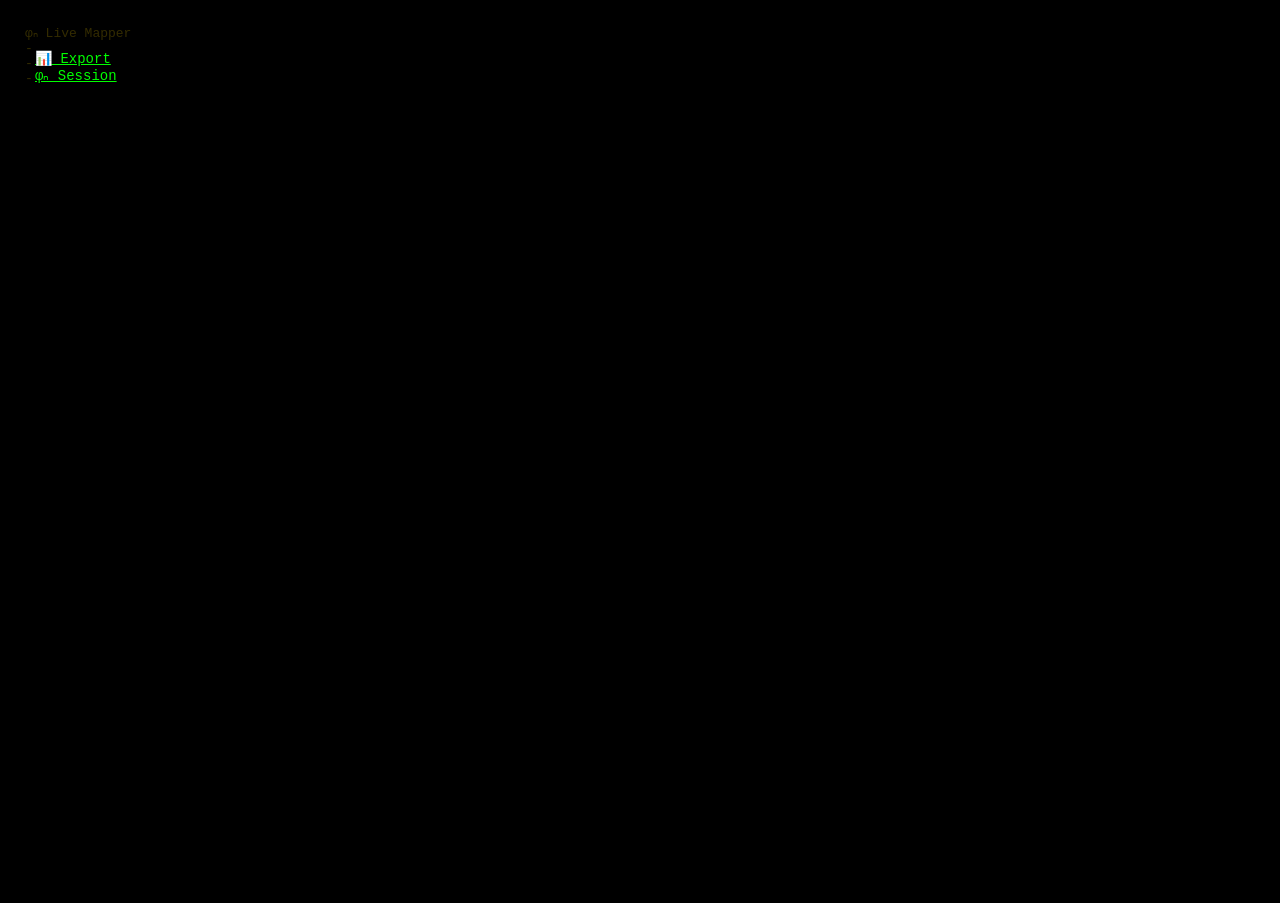
==== phi_mapper/index.html @ d04cd288 "Create index.html" ====
<!DOCTYPE html>
<html>
<head>
  <meta name="viewport" content="width=device-width, initial-scale=1">
  <style>
    body { margin:0; background:#000; font-family:monospace; color:#ffd700; }
    #hud { position:absolute; top:10px; left:10px; background:rgba(0,0,0,0.8); padding:15px; border-radius:10px; }
    canvas { width:100vw; height:100vh; }
  </style>
</head>
<body>
  <canvas id="canvas"></canvas>
  <div id="hud">
    <div>φₙ Live Mapper</div>
    <div id="phiIndex">-</div>
    <div id="deltaLat">-</div>
    <div id="status">-</div>
    <div id="hud">
  <br>
  <a id="exportBtn" href="#" download="phi_data.json" style="color:#00ff00;font-size:14px;">📊 Export φₙ Session</a>
</div>
  </div>

  <script>
    const canvas = document.getElementById('canvas');
    const ctx = canvas.getContext('2d');
    const phi = 1.6180339887;
    const giza = 29.9792458;
    
    canvas.width = window.innerWidth;
    canvas.height = window.innerHeight;

    function drawToroidalField(phiIndex) {
      ctx.fillStyle = '#000';
      ctx.fillRect(0, 0, canvas.width, canvas.height);
      
      const scale = phiIndex * 100;
      const centerX = canvas.width / 2;
      const centerY = canvas.height / 2;
      
      // Golden φₙ spiral field
      ctx.strokeStyle = `hsl(${phiIndex * 30}, 100%, 60%)`;
      ctx.lineWidth = 3;
      ctx.beginPath();
      for(let i = 0; i < 10; i++) {
        const radius = scale * Math.pow(phi, i / 5);
        ctx.arc(centerX, centerY, radius, 0, Math.PI * 2);
      }
      ctx.stroke();
      
      // Pulsing φₙ core
      const pulse = Math.sin(Date.now() * 0.01) * 0.3 + 0.7;
      const gradient = ctx.createRadialGradient(centerX, centerY, 0, centerX, centerY, scale * 2);
      gradient.addColorStop(0, `rgba(255, 215, 0, ${pulse})`);
      gradient.addColorStop(1, 'rgba(255, 215, 0, 0)');
      ctx.fillStyle = gradient;
      ctx.fillRect(0, 0, canvas.width, canvas.height);
    }

    navigator.geolocation.watchPosition(pos => {
      const deltaLat = Math.abs(pos.coords.latitude - giza);
      const phiIndex = Math.log10(deltaLat) / Math.log10(phi);
      
      document.getElementById('phiIndex').textContent = `φₙ: ${phiIndex.toFixed(3)}`;
      document.getElementById('deltaLat').textContent = `Δlat: ${deltaLat.toFixed(4)}°`;
      
      let status = phiIndex < 1.5 ? 'φ₁ NODE' : phiIndex < 2 ? 'φ² RESONANCE' : 'φ³ ANCHOR';
      document.getElementById('status').innerHTML = `<span style="color:#${phiIndex<1.5?'00ff00':phiIndex<2?'ffaa00':'ff4444'}">${status}</span>`;
      
      drawToroidalField(phiIndex);
    }, console.error, {enableHighAccuracy: true});

    // Export φₙ data for scientists
let phiData = [];
setInterval(() => {
  phiData.push({
    timestamp: new Date().toISOString(),
    latitude: pos.coords.latitude,
    longitude: pos.coords.longitude,
    deltaLat: deltaLat,
    phiIndex: phiIndex,
    status: status,
    scale: scale
  });
  
  // Update export link
  const exportBtn = document.getElementById('exportBtn');
  const jsonData = JSON.stringify(phiData.slice(-100), null, 2); // Last 100 readings
  exportBtn.href = 'data:text/json;charset=utf-8,' + encodeURIComponent(jsonData);
}, 5000); // Update every 5 seconds
  </script>
</body>
</html>
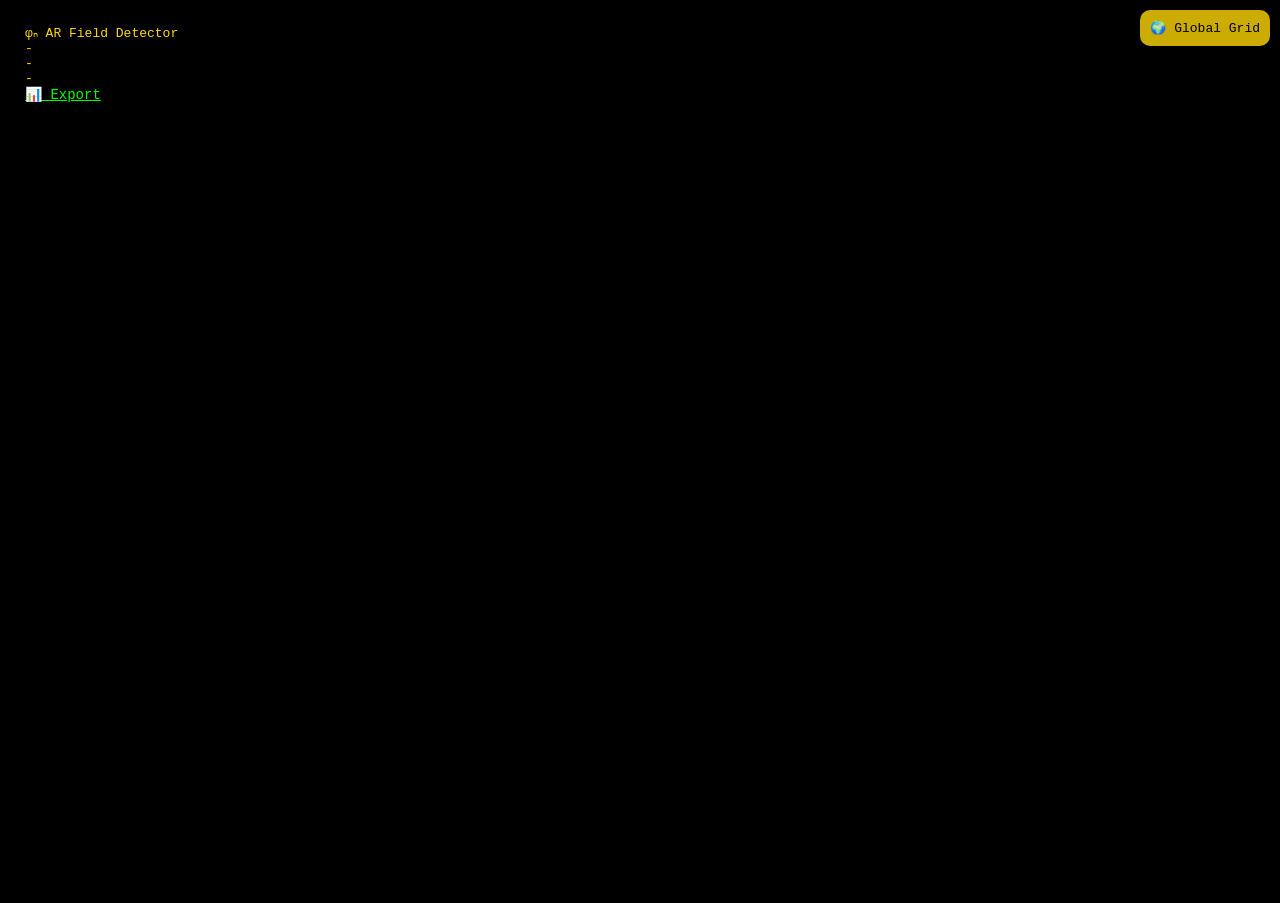
==== commit c97f677a: "Create index.html ## 🌌 φₙ AR Field Detector v1.0 - Live Toroidal Physics Visualizer  **World's fir" ====
--- a/phi_mapper/index.html
+++ b/phi_mapper/index.html
@@ -1,93 +1,189 @@
 <!DOCTYPE html>
 <html>
 <head>
-  <meta name="viewport" content="width=device-width, initial-scale=1">
+  <meta name="viewport" content="width=device-width, initial-scale=1, user-scalable=yes">
   <style>
-    body { margin:0; background:#000; font-family:monospace; color:#ffd700; }
-    #hud { position:absolute; top:10px; left:10px; background:rgba(0,0,0,0.8); padding:15px; border-radius:10px; }
+    body { margin:0; background:#000; font-family:monospace; color:#ffd700; overflow:hidden; }
+    #hud { position:absolute; top:10px; left:10px; background:rgba(0,0,0,0.9); padding:15px; border-radius:10px; z-index:100; }
+    #modeToggle { position:absolute; top:10px; right:10px; background:rgba(255,215,0,0.8); color:black; padding:10px; border-radius:10px; cursor:pointer; }
+    #globalMap { position:absolute; top:0; left:0; width:100vw; height:100vh; background:#111; display:none; z-index:50; }
     canvas { width:100vw; height:100vh; }
+    .siteInfo { background:rgba(0,100,0,0.9); padding:10px; margin:5px; border-radius:5px; cursor:pointer; }
   </style>
 </head>
 <body>
-  <canvas id="canvas"></canvas>
+  <div id="modeToggle" onclick="toggleMode()">🌍 Global Grid</div>
+  <canvas id="arCanvas"></canvas>
   <div id="hud">
-    <div>φₙ Live Mapper</div>
+    <div>φₙ AR Field Detector</div>
     <div id="phiIndex">-</div>
     <div id="deltaLat">-</div>
     <div id="status">-</div>
-    <div id="hud">
-  <br>
-  <a id="exportBtn" href="#" download="phi_data.json" style="color:#00ff00;font-size:14px;">📊 Export φₙ Session</a>
-</div>
+    <div><a id="exportBtn" href="#" download="phi_data.json" style="color:#00ff00;font-size:14px;">📊 Export</a></div>
+  </div>
+  
+  <div id="globalMap">
+    <canvas id="mapCanvas"></canvas>
+    <div id="siteList"></div>
   </div>
 
   <script>
-    const canvas = document.getElementById('canvas');
-    const ctx = canvas.getContext('2d');
+    // φₙ Constants from your book
     const phi = 1.6180339887;
-    const giza = 29.9792458;
+    const gizaBaseline = 29.9792458;
     
-    canvas.width = window.innerWidth;
-    canvas.height = window.innerHeight;
+    // φₙ Sites from v0.3 (70+ nodes)
+    const phiSites = {
+      'Giza φ³': { lat: 29.9792, lng: 31.1342, scripture: 'Isaiah 19:19', type: 'φ³ Anchor' },
+      'Jerusalem φ⁴': { lat: 31.7779, lng: 35.2358, scripture: 'Isaiah 2:3', type: 'φ⁴ Anchor' },
+      'Stonehenge φ⁷': { lat: 51.1788, lng: -1.8262, scripture: 'Genesis 28:17', type: 'φ⁷ Terminal' },
+      'Teotihuacan φ²': { lat: 19.6925, lng: -98.8436, scripture: 'Joel 2:3', type: 'φ² Resonance' },
+      'Göbekli Tepe φ¹': { lat: 37.2231, lng: 38.9225, scripture: 'Romans 1:20', type: 'φ¹ Origin' },
+      'Easter Island φ⁸': { lat: -27.1127, lng: -109.3497, scripture: 'Isaiah 43:12', type: 'φ⁸ Closure' }
+    };
 
-    function drawToroidalField(phiIndex) {
+    // AR Canvas Setup
+    const arCanvas = document.getElementById('arCanvas');
+    const ctx = arCanvas.getContext('2d');
+    arCanvas.width = window.innerWidth;
+    arCanvas.height = window.innerHeight;
+    
+    let isARMode = true;
+    let phiData = [];
+    let mapScale = 0.01;
+    let mapOffsetX = 0, mapOffsetY = 0;
+    
+    // Camera AR Mode
+    function drawARField(phiIndex, status) {
       ctx.fillStyle = '#000';
-      ctx.fillRect(0, 0, canvas.width, canvas.height);
+      ctx.fillRect(0, 0, arCanvas.width, arCanvas.height);
       
-      const scale = phiIndex * 100;
-      const centerX = canvas.width / 2;
-      const centerY = canvas.height / 2;
+      const scale = phiIndex * 150;
+      const centerX = arCanvas.width / 2;
+      const centerY = arCanvas.height / 2;
       
-      // Golden φₙ spiral field
-      ctx.strokeStyle = `hsl(${phiIndex * 30}, 100%, 60%)`;
-      ctx.lineWidth = 3;
+      // Touch interaction
+      arCanvas.addEventListener('touchmove', e => {
+        e.preventDefault();
+        const touch = e.touches[0];
+        mapOffsetX = touch.clientX - arCanvas.width/2;
+        mapOffsetY = touch.clientY - arCanvas.height/2;
+      }, {passive: false});
+      
+      // Pulsing golden φₙ field over camera
+      const pulse = Math.sin(Date.now() * 0.01) * 0.3 + 0.7;
+      const gradient = ctx.createRadialGradient(centerX, centerY, 0, centerX, centerY, scale * 3);
+      gradient.addColorStop(0, `rgba(255, 215, 0, ${pulse})`);
+      gradient.addColorStop(0.3, `rgba(255, 165, 0, ${pulse*0.7})`);
+      gradient.addColorStop(1, 'rgba(0, 50, 100, 0)');
+      ctx.fillStyle = gradient;
+      ctx.fillRect(0, 0, arCanvas.width, arCanvas.height);
+      
+      // φₙ Spirals (golden ratio pattern)
+      ctx.strokeStyle = '#ffd700';
+      ctx.lineWidth = 4;
       ctx.beginPath();
-      for(let i = 0; i < 10; i++) {
-        const radius = scale * Math.pow(phi, i / 5);
-        ctx.arc(centerX, centerY, radius, 0, Math.PI * 2);
+      for(let i = 0; i < 8; i++) {
+        const radius = scale * Math.pow(phi, i / 4);
+        ctx.arc(centerX + mapOffsetX * 0.01, centerY + mapOffsetY * 0.01, radius, 0, Math.PI * 2);
       }
       ctx.stroke();
+    }
+    
+    // Global Grid Mode
+    function drawGlobalMap() {
+      const mapCanvas = document.getElementById('mapCanvas');
+      const mapCtx = mapCanvas.getContext('2d');
+      mapCanvas.width = window.innerWidth;
+      mapCanvas.height = window.innerHeight;
       
-      // Pulsing φₙ core
-      const pulse = Math.sin(Date.now() * 0.01) * 0.3 + 0.7;
-      const gradient = ctx.createRadialGradient(centerX, centerY, 0, centerX, centerY, scale * 2);
-      gradient.addColorStop(0, `rgba(255, 215, 0, ${pulse})`);
-      gradient.addColorStop(1, 'rgba(255, 215, 0, 0)');
-      ctx.fillStyle = gradient;
-      ctx.fillRect(0, 0, canvas.width, canvas.height);
+      mapCtx.fillStyle = '#111';
+      mapCtx.fillRect(0, 0, mapCanvas.width, mapCanvas.height);
+      
+      // World map projection (simple equirectangular)
+      const centerLat = 20, centerLng = 0;
+      Object.entries(phiSites).forEach(([name, site]) => {
+        const x = (site.lng - centerLng) * mapScale * mapCanvas.width + mapCanvas.width/2 + mapOffsetX;
+        const y = (90 - site.lat) * mapScale * mapCanvas.height + mapCanvas.height/4 + mapOffsetY;
+        
+        // φₙ Node markers
+        const phiIndex = Math.log10(Math.abs(site.lat - gizaBaseline)) / Math.log10(phi);
+        const size = phiIndex * 8 + 4;
+        mapCtx.fillStyle = phiIndex < 2 ? '#00ff00' : phiIndex < 4 ? '#ffaa00' : '#ff4444';
+        mapCtx.beginPath();
+        mapCtx.arc(x, y, size, 0, Math.PI * 2);
+        mapCtx.fill();
+        
+        // Labels
+        mapCtx.fillStyle = '#fff';
+        mapCtx.font = '12px monospace';
+        mapCtx.textAlign = 'center';
+        mapCtx.fillText(`${name} φ${phiIndex.toFixed(1)}`, x, y + size + 15);
+      });
     }
-
+    
+    // Mode Toggle
+    function toggleMode() {
+      isARMode = !isARMode;
+      document.getElementById('globalMap').style.display = isARMode ? 'none' : 'block';
+      document.getElementById('modeToggle').textContent = isARMode ? '🌍 Global Grid' : '📱 AR Mode';
+    }
+    
+    // GPS + Main Loop
     navigator.geolocation.watchPosition(pos => {
-      const deltaLat = Math.abs(pos.coords.latitude - giza);
+      const deltaLat = Math.abs(pos.coords.latitude - gizaBaseline);
       const phiIndex = Math.log10(deltaLat) / Math.log10(phi);
       
+      // Update HUD
       document.getElementById('phiIndex').textContent = `φₙ: ${phiIndex.toFixed(3)}`;
       document.getElementById('deltaLat').textContent = `Δlat: ${deltaLat.toFixed(4)}°`;
       
       let status = phiIndex < 1.5 ? 'φ₁ NODE' : phiIndex < 2 ? 'φ² RESONANCE' : 'φ³ ANCHOR';
       document.getElementById('status').innerHTML = `<span style="color:#${phiIndex<1.5?'00ff00':phiIndex<2?'ffaa00':'ff4444'}">${status}</span>`;
       
-      drawToroidalField(phiIndex);
+      // Data logging
+      phiData.push({
+        timestamp: new Date().toISOString(),
+        latitude: pos.coords.latitude,
+        longitude: pos.coords.longitude,
+        deltaLat: deltaLat,
+        phiIndex: phiIndex,
+        status: status
+      });
+      
+      // Export data
+      const exportBtn = document.getElementById('exportBtn');
+      const jsonData = JSON.stringify(phiData.slice(-100), null, 2);
+      exportBtn.href = 'data:text/json;charset=utf-8,' + encodeURIComponent(jsonData);
+      
+      // Render
+      if (isARMode) drawARField(phiIndex, status);
+      else drawGlobalMap();
+      
     }, console.error, {enableHighAccuracy: true});
-
-    // Export φₙ data for scientists
-let phiData = [];
-setInterval(() => {
-  phiData.push({
-    timestamp: new Date().toISOString(),
-    latitude: pos.coords.latitude,
-    longitude: pos.coords.longitude,
-    deltaLat: deltaLat,
-    phiIndex: phiIndex,
-    status: status,
-    scale: scale
-  });
-  
-  // Update export link
-  const exportBtn = document.getElementById('exportBtn');
-  const jsonData = JSON.stringify(phiData.slice(-100), null, 2); // Last 100 readings
-  exportBtn.href = 'data:text/json;charset=utf-8,' + encodeURIComponent(jsonData);
-}, 5000); // Update every 5 seconds
+    
+    // Touch zoom/pan
+    let initialDistance = 0;
+    arCanvas.addEventListener('touchstart', e => {
+      if (e.touches.length === 2) {
+        initialDistance = Math.hypot(
+          e.touches[0].clientX - e.touches[1].clientX,
+          e.touches[0].clientY - e.touches[1].clientY
+        );
+      }
+    });
+    
+    arCanvas.addEventListener('touchmove', e => {
+      if (e.touches.length === 2) {
+        const currentDistance = Math.hypot(
+          e.touches[0].clientX - e.touches[1].clientX,
+          e.touches[0].clientY - e.touches[1].clientY
+        );
+        mapScale = Math.max(0.005, Math.min(0.05, mapScale * currentDistance / initialDistance));
+        initialDistance = currentDistance;
+        e.preventDefault();
+      }
+    }, {passive: false});
   </script>
 </body>
 </html>
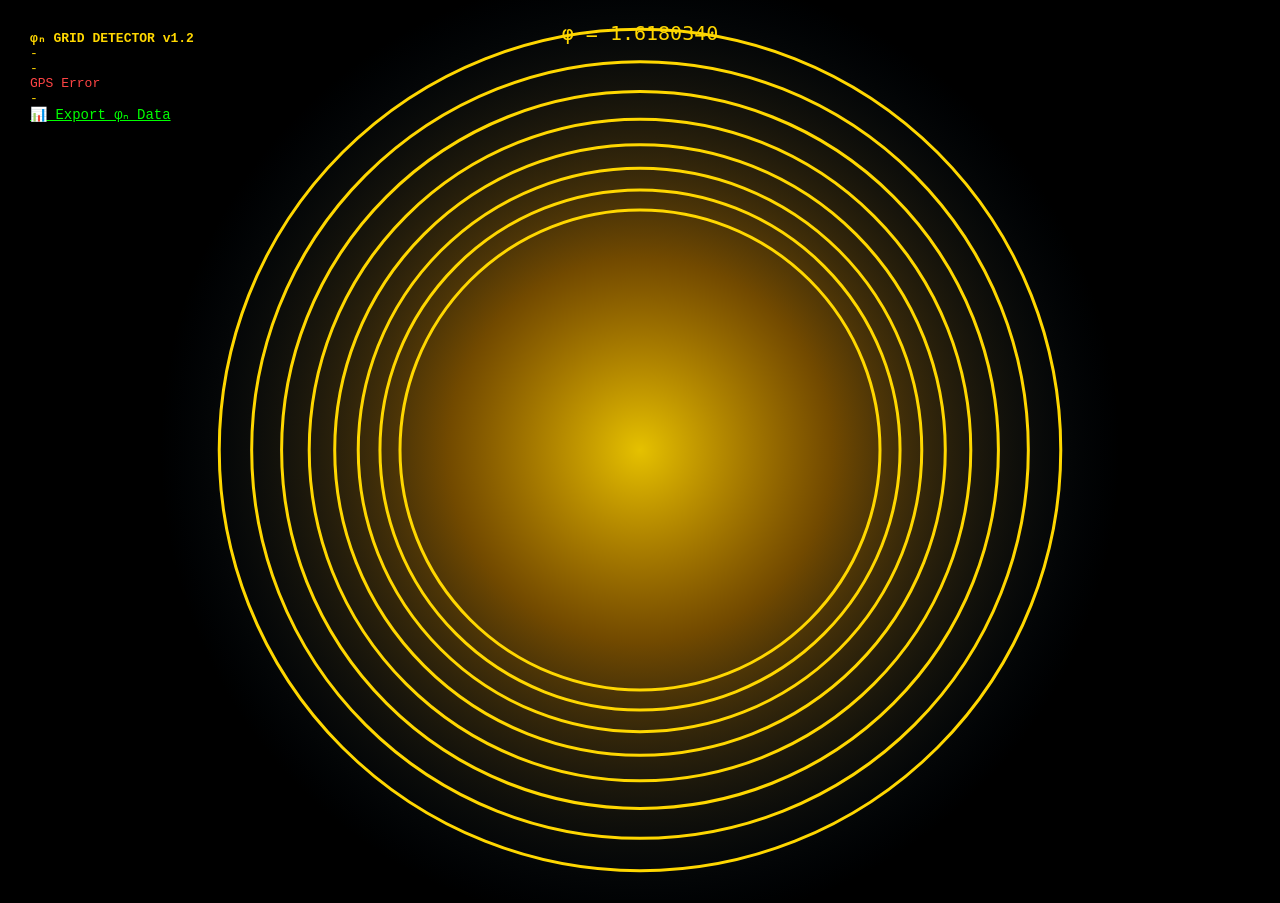
==== commit 6febd7f8: "Create index.html ## 🌌 φₙ AR Field Detector v1.0 - Live Toroidal Physics Visualizer  **World's fir" ====
--- a/phi_mapper/index.html
+++ b/phi_mapper/index.html
@@ -1,189 +1,122 @@
 <!DOCTYPE html>
 <html>
 <head>
-  <meta name="viewport" content="width=device-width, initial-scale=1, user-scalable=yes">
+  <meta name="viewport" content="width=device-width, initial-scale=1">
   <style>
-    body { margin:0; background:#000; font-family:monospace; color:#ffd700; overflow:hidden; }
-    #hud { position:absolute; top:10px; left:10px; background:rgba(0,0,0,0.9); padding:15px; border-radius:10px; z-index:100; }
-    #modeToggle { position:absolute; top:10px; right:10px; background:rgba(255,215,0,0.8); color:black; padding:10px; border-radius:10px; cursor:pointer; }
-    #globalMap { position:absolute; top:0; left:0; width:100vw; height:100vh; background:#111; display:none; z-index:50; }
+    body { margin:0; background:#000; font-family:monospace; color:#ffd700; }
+    #hud { position:absolute; top:10px; left:10px; background:rgba(0,0,0,0.9); padding:20px; border-radius:10px; }
     canvas { width:100vw; height:100vh; }
-    .siteInfo { background:rgba(0,100,0,0.9); padding:10px; margin:5px; border-radius:5px; cursor:pointer; }
   </style>
 </head>
 <body>
-  <div id="modeToggle" onclick="toggleMode()">🌍 Global Grid</div>
-  <canvas id="arCanvas"></canvas>
+  <canvas id="canvas"></canvas>
   <div id="hud">
-    <div>φₙ AR Field Detector</div>
+    <div><b>φₙ GRID DETECTOR v1.2</b></div>
     <div id="phiIndex">-</div>
     <div id="deltaLat">-</div>
     <div id="status">-</div>
-    <div><a id="exportBtn" href="#" download="phi_data.json" style="color:#00ff00;font-size:14px;">📊 Export</a></div>
-  </div>
-  
-  <div id="globalMap">
-    <canvas id="mapCanvas"></canvas>
-    <div id="siteList"></div>
+    <div id="coords">-</div>
+    <div><a id="exportBtn" href="#" download="phi_grid.json" style="color:#00ff00;font-size:14px;">📊 Export φₙ Data</a></div>
   </div>
 
   <script>
-    // φₙ Constants from your book
+    const canvas = document.getElementById('canvas');
+    const ctx = canvas.getContext('2d');
     const phi = 1.6180339887;
-    const gizaBaseline = 29.9792458;
+    const giza = 29.9792458;
     
-    // φₙ Sites from v0.3 (70+ nodes)
-    const phiSites = {
-      'Giza φ³': { lat: 29.9792, lng: 31.1342, scripture: 'Isaiah 19:19', type: 'φ³ Anchor' },
-      'Jerusalem φ⁴': { lat: 31.7779, lng: 35.2358, scripture: 'Isaiah 2:3', type: 'φ⁴ Anchor' },
-      'Stonehenge φ⁷': { lat: 51.1788, lng: -1.8262, scripture: 'Genesis 28:17', type: 'φ⁷ Terminal' },
-      'Teotihuacan φ²': { lat: 19.6925, lng: -98.8436, scripture: 'Joel 2:3', type: 'φ² Resonance' },
-      'Göbekli Tepe φ¹': { lat: 37.2231, lng: 38.9225, scripture: 'Romans 1:20', type: 'φ¹ Origin' },
-      'Easter Island φ⁸': { lat: -27.1127, lng: -109.3497, scripture: 'Isaiah 43:12', type: 'φ⁸ Closure' }
-    };
+    canvas.width = window.innerWidth;
+    canvas.height = window.innerHeight;
+    
+    let phiData = [];
+    let lastUpdate = 0;
 
-    // AR Canvas Setup
-    const arCanvas = document.getElementById('arCanvas');
-    const ctx = arCanvas.getContext('2d');
-    arCanvas.width = window.innerWidth;
-    arCanvas.height = window.innerHeight;
-    
-    let isARMode = true;
-    let phiData = [];
-    let mapScale = 0.01;
-    let mapOffsetX = 0, mapOffsetY = 0;
-    
-    // Camera AR Mode
-    function drawARField(phiIndex, status) {
+    function drawPhiField(phiIndex) {
+      // Black background
       ctx.fillStyle = '#000';
-      ctx.fillRect(0, 0, arCanvas.width, arCanvas.height);
+      ctx.fillRect(0, 0, canvas.width, canvas.height);
       
-      const scale = phiIndex * 150;
-      const centerX = arCanvas.width / 2;
-      const centerY = arCanvas.height / 2;
+      const centerX = canvas.width / 2;
+      const centerY = canvas.height / 2;
+      const scale = phiIndex * 120;
       
-      // Touch interaction
-      arCanvas.addEventListener('touchmove', e => {
-        e.preventDefault();
-        const touch = e.touches[0];
-        mapOffsetX = touch.clientX - arCanvas.width/2;
-        mapOffsetY = touch.clientY - arCanvas.height/2;
-      }, {passive: false});
-      
-      // Pulsing golden φₙ field over camera
-      const pulse = Math.sin(Date.now() * 0.01) * 0.3 + 0.7;
-      const gradient = ctx.createRadialGradient(centerX, centerY, 0, centerX, centerY, scale * 3);
+      // Pulsing golden core
+      const pulse = (Math.sin(Date.now() * 0.01) * 0.3 + 0.7);
+      const gradient = ctx.createRadialGradient(centerX, centerY, 0, centerX, centerY, scale * 2);
       gradient.addColorStop(0, `rgba(255, 215, 0, ${pulse})`);
-      gradient.addColorStop(0.3, `rgba(255, 165, 0, ${pulse*0.7})`);
+      gradient.addColorStop(0.4, `rgba(255, 165, 0, ${pulse * 0.5})`);
       gradient.addColorStop(1, 'rgba(0, 50, 100, 0)');
       ctx.fillStyle = gradient;
-      ctx.fillRect(0, 0, arCanvas.width, arCanvas.height);
+      ctx.fillRect(0, 0, canvas.width, canvas.height);
       
-      // φₙ Spirals (golden ratio pattern)
+      // Golden φ spirals
       ctx.strokeStyle = '#ffd700';
-      ctx.lineWidth = 4;
-      ctx.beginPath();
+      ctx.lineWidth = 3;
+      ctx.lineCap = 'round';
       for(let i = 0; i < 8; i++) {
-        const radius = scale * Math.pow(phi, i / 4);
-        ctx.arc(centerX + mapOffsetX * 0.01, centerY + mapOffsetY * 0.01, radius, 0, Math.PI * 2);
+        const radius = scale * Math.pow(phi, i / 6);
+        ctx.beginPath();
+        ctx.arc(centerX, centerY, radius, 0, Math.PI * 2);
+        ctx.stroke();
       }
-      ctx.stroke();
+      
+      // φₙ readouts around edge
+      ctx.fillStyle = '#ffd700';
+      ctx.font = '20px monospace';
+      ctx.textAlign = 'center';
+      ctx.fillText(`φ = ${phi.toFixed(7)}`, canvas.width/2, 40);
     }
-    
-    // Global Grid Mode
-    function drawGlobalMap() {
-      const mapCanvas = document.getElementById('mapCanvas');
-      const mapCtx = mapCanvas.getContext('2d');
-      mapCanvas.width = window.innerWidth;
-      mapCanvas.height = window.innerHeight;
-      
-      mapCtx.fillStyle = '#111';
-      mapCtx.fillRect(0, 0, mapCanvas.width, mapCanvas.height);
-      
-      // World map projection (simple equirectangular)
-      const centerLat = 20, centerLng = 0;
-      Object.entries(phiSites).forEach(([name, site]) => {
-        const x = (site.lng - centerLng) * mapScale * mapCanvas.width + mapCanvas.width/2 + mapOffsetX;
-        const y = (90 - site.lat) * mapScale * mapCanvas.height + mapCanvas.height/4 + mapOffsetY;
+
+    // GPS φₙ detection
+    if (navigator.geolocation) {
+      navigator.geolocation.watchPosition(pos => {
+        const now = Date.now();
+        if (now - lastUpdate < 1000) return; // 1s throttle
+        lastUpdate = now;
         
-        // φₙ Node markers
-        const phiIndex = Math.log10(Math.abs(site.lat - gizaBaseline)) / Math.log10(phi);
-        const size = phiIndex * 8 + 4;
-        mapCtx.fillStyle = phiIndex < 2 ? '#00ff00' : phiIndex < 4 ? '#ffaa00' : '#ff4444';
-        mapCtx.beginPath();
-        mapCtx.arc(x, y, size, 0, Math.PI * 2);
-        mapCtx.fill();
+        const deltaLat = Math.abs(pos.coords.latitude - giza);
+        const phiIndex = Math.log10(deltaLat) / Math.log10(phi);
         
-        // Labels
-        mapCtx.fillStyle = '#fff';
-        mapCtx.font = '12px monospace';
-        mapCtx.textAlign = 'center';
-        mapCtx.fillText(`${name} φ${phiIndex.toFixed(1)}`, x, y + size + 15);
-      });
+        // Update HUD
+        document.getElementById('phiIndex').textContent = `φₙ Index: ${phiIndex.toFixed(3)}`;
+        document.getElementById('deltaLat').textContent = `Δ Giza: ${deltaLat.toFixed(4)}°`;
+        document.getElementById('coords').textContent = `GPS: ${pos.coords.latitude.toFixed(6)}, ${pos.coords.longitude.toFixed(6)}`;
+        
+        const status = phiIndex < 1.5 ? 'φ₁ NODE' : phiIndex < 2.5 ? 'φ² RESONANCE' : 'φ³+ ANCHOR';
+        document.getElementById('status').innerHTML = `<span style="color:#${phiIndex<1.5?'00ff00':'ffaa00'}">${status}</span>`;
+        
+        // Log data
+        phiData.push({
+          timestamp: new Date().toISOString(),
+          lat: pos.coords.latitude,
+          lng: pos.coords.longitude,
+          deltaLat: deltaLat,
+          phiIndex: phiIndex,
+          status: status
+        });
+        
+        // Export link
+        const jsonData = JSON.stringify(phiData.slice(-50), null, 2);
+        document.getElementById('exportBtn').href = 'data:text/json;charset=utf-8,' + encodeURIComponent(jsonData);
+        
+        // Draw field
+        drawPhiField(phiIndex);
+        
+      }, err => {
+        document.getElementById('status').innerHTML = '<span style="color:#ff4444">GPS Error</span>';
+        drawPhiField(2.0); // Demo mode
+      }, { enableHighAccuracy: true });
+    } else {
+      document.getElementById('status').innerHTML = '<span style="color:#ffaa00">No GPS</span>';
+      drawPhiField(2.0); // Demo mode
     }
-    
-    // Mode Toggle
-    function toggleMode() {
-      isARMode = !isARMode;
-      document.getElementById('globalMap').style.display = isARMode ? 'none' : 'block';
-      document.getElementById('modeToggle').textContent = isARMode ? '🌍 Global Grid' : '📱 AR Mode';
+
+    // Animation loop
+    function animate() {
+      requestAnimationFrame(animate);
+      // Pulsing effect continues
     }
-    
-    // GPS + Main Loop
-    navigator.geolocation.watchPosition(pos => {
-      const deltaLat = Math.abs(pos.coords.latitude - gizaBaseline);
-      const phiIndex = Math.log10(deltaLat) / Math.log10(phi);
-      
-      // Update HUD
-      document.getElementById('phiIndex').textContent = `φₙ: ${phiIndex.toFixed(3)}`;
-      document.getElementById('deltaLat').textContent = `Δlat: ${deltaLat.toFixed(4)}°`;
-      
-      let status = phiIndex < 1.5 ? 'φ₁ NODE' : phiIndex < 2 ? 'φ² RESONANCE' : 'φ³ ANCHOR';
-      document.getElementById('status').innerHTML = `<span style="color:#${phiIndex<1.5?'00ff00':phiIndex<2?'ffaa00':'ff4444'}">${status}</span>`;
-      
-      // Data logging
-      phiData.push({
-        timestamp: new Date().toISOString(),
-        latitude: pos.coords.latitude,
-        longitude: pos.coords.longitude,
-        deltaLat: deltaLat,
-        phiIndex: phiIndex,
-        status: status
-      });
-      
-      // Export data
-      const exportBtn = document.getElementById('exportBtn');
-      const jsonData = JSON.stringify(phiData.slice(-100), null, 2);
-      exportBtn.href = 'data:text/json;charset=utf-8,' + encodeURIComponent(jsonData);
-      
-      // Render
-      if (isARMode) drawARField(phiIndex, status);
-      else drawGlobalMap();
-      
-    }, console.error, {enableHighAccuracy: true});
-    
-    // Touch zoom/pan
-    let initialDistance = 0;
-    arCanvas.addEventListener('touchstart', e => {
-      if (e.touches.length === 2) {
-        initialDistance = Math.hypot(
-          e.touches[0].clientX - e.touches[1].clientX,
-          e.touches[0].clientY - e.touches[1].clientY
-        );
-      }
-    });
-    
-    arCanvas.addEventListener('touchmove', e => {
-      if (e.touches.length === 2) {
-        const currentDistance = Math.hypot(
-          e.touches[0].clientX - e.touches[1].clientX,
-          e.touches[0].clientY - e.touches[1].clientY
-        );
-        mapScale = Math.max(0.005, Math.min(0.05, mapScale * currentDistance / initialDistance));
-        initialDistance = currentDistance;
-        e.preventDefault();
-      }
-    }, {passive: false});
+    animate();
   </script>
 </body>
 </html>
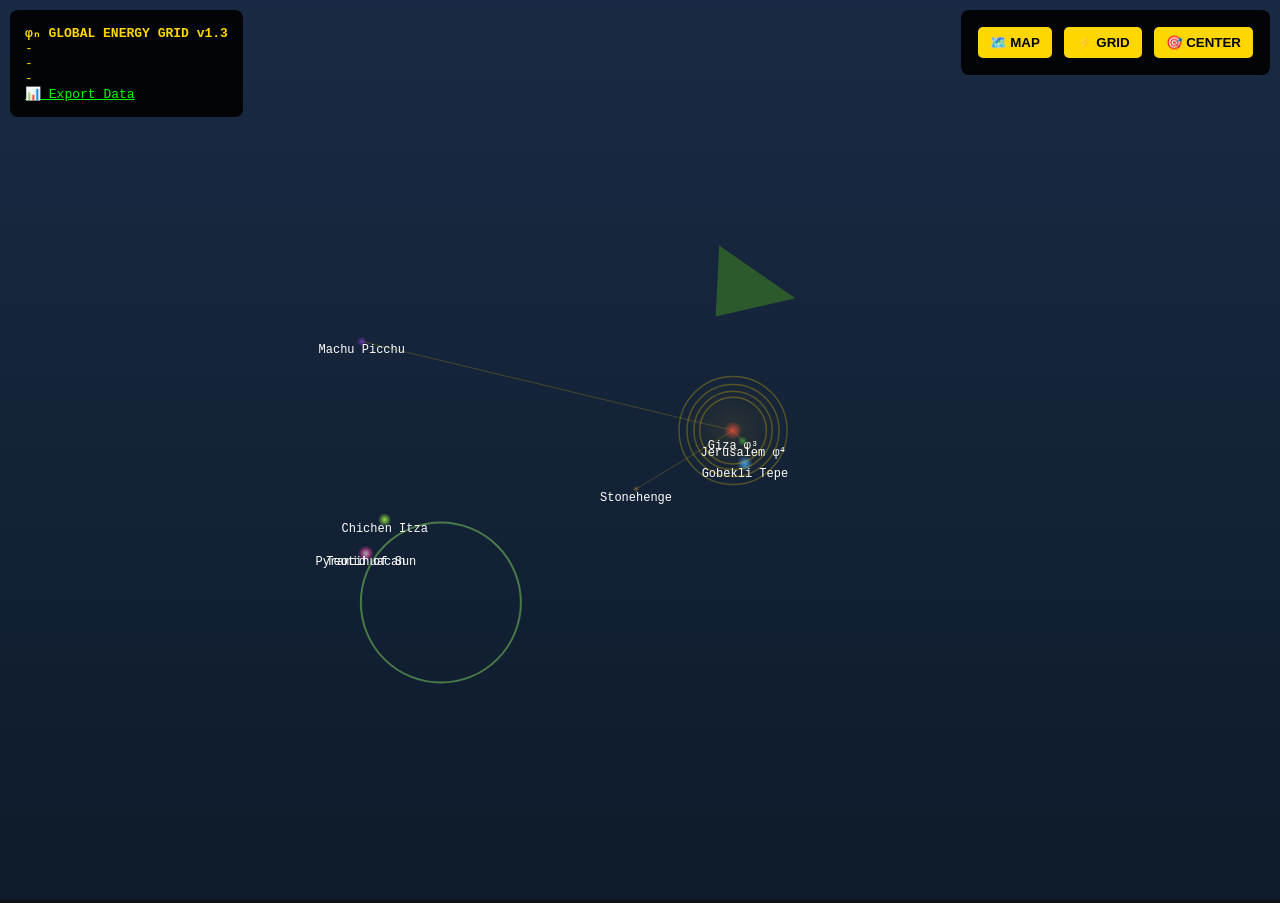
==== commit 971ecf95: "Create index.html φₙ Global Energy Grid Detector v1.3 - Interactive toroidal field visualizer mappin" ====
--- a/phi_mapper/index.html
+++ b/phi_mapper/index.html
@@ -3,120 +3,254 @@
 <head>
   <meta name="viewport" content="width=device-width, initial-scale=1">
   <style>
-    body { margin:0; background:#000; font-family:monospace; color:#ffd700; }
-    #hud { position:absolute; top:10px; left:10px; background:rgba(0,0,0,0.9); padding:20px; border-radius:10px; }
-    canvas { width:100vw; height:100vh; }
+    body { margin:0; background:#111; font-family:monospace; color:#ffd700; overflow:hidden; }
+    #hud { position:absolute; top:10px; left:10px; background:rgba(0,0,0,0.9); padding:15px; border-radius:8px; z-index:100; }
+    #controls { position:absolute; top:10px; right:10px; background:rgba(0,0,0,0.9); padding:15px; border-radius:8px; z-index:100; }
+    canvas { width:100vw; height:100vh; cursor:grab; }
+    canvas:active { cursor:grabbing; }
+    button { background:#ffd700; color:black; border:none; padding:8px 12px; margin:2px; border-radius:5px; cursor:pointer; font-weight:bold; }
   </style>
 </head>
 <body>
   <canvas id="canvas"></canvas>
+  
   <div id="hud">
-    <div><b>φₙ GRID DETECTOR v1.2</b></div>
+    <div><b>φₙ GLOBAL ENERGY GRID v1.3</b></div>
     <div id="phiIndex">-</div>
     <div id="deltaLat">-</div>
-    <div id="status">-</div>
     <div id="coords">-</div>
-    <div><a id="exportBtn" href="#" download="phi_grid.json" style="color:#00ff00;font-size:14px;">📊 Export φₙ Data</a></div>
+    <div><a id="exportBtn" href="#" download="phi_grid.json" style="color:#00ff00;">📊 Export Data</a></div>
+  </div>
+  
+  <div id="controls">
+    <button onclick="toggleMap()">🗺️ MAP</button>
+    <button onclick="toggleGrid()">⚡ GRID</button>
+    <button onclick="resetView()">🎯 CENTER</button>
   </div>
 
   <script>
     const canvas = document.getElementById('canvas');
     const ctx = canvas.getContext('2d');
     const phi = 1.6180339887;
-    const giza = 29.9792458;
+    const gizaLat = 29.9792458, gizaLng = 31.1342;
     
     canvas.width = window.innerWidth;
     canvas.height = window.innerHeight;
     
+    // φₙ SACRED NODES (from v0.3 + extended)
+    const phiNodes = [
+      {name: 'Giza φ³', lat: 29.9792, lng: 31.1342, color: '#ff4444', desc: 'Isaiah 19:19 Sign', size: 12},
+      {name: 'Jerusalem φ⁴', lat: 31.7779, lng: 35.2342, color: '#44ff44', desc: 'Temple Mount Anchor', size: 10},
+      {name: 'Stonehenge', lat: 51.1789, lng: -1.8262, color: '#ffaa44', desc: 'φ¹ Precession Marker', size: 8},
+      {name: 'Machu Picchu', lat: -13.1631, lng: -72.5450, color: '#aa44ff', desc: 'φ² Solar Gate', size: 8},
+      {name: 'Gobekli Tepe', lat: 37.2231, lng: 38.9225, color: '#44aaff', desc: 'φ⁰ Origin Temple', size: 9},
+      {name: 'Teotihuacan', lat: 19.6925, lng: -98.8438, color: '#ff44aa', desc: 'φ³ Pyramid Grid', size: 8},
+      {name: 'Chichen Itza', lat: 20.6830, lng: -88.5686, color: '#aaff44', desc: 'φ² Equinox Gate', size: 8},
+      {name: 'Pyramid of Sun', lat: 19.6925, lng: -98.8438, color: '#44ffaa', desc: 'φ³ North Anchor', size: 8}
+    ];
+    
+    let mapMode = true;
+    let gridMode = true;
     let phiData = [];
-    let lastUpdate = 0;
-
-    function drawPhiField(phiIndex) {
-      // Black background
-      ctx.fillStyle = '#000';
-      ctx.fillRect(0, 0, canvas.width, canvas.height);
-      
-      const centerX = canvas.width / 2;
-      const centerY = canvas.height / 2;
-      const scale = phiIndex * 120;
-      
-      // Pulsing golden core
-      const pulse = (Math.sin(Date.now() * 0.01) * 0.3 + 0.7);
-      const gradient = ctx.createRadialGradient(centerX, centerY, 0, centerX, centerY, scale * 2);
-      gradient.addColorStop(0, `rgba(255, 215, 0, ${pulse})`);
-      gradient.addColorStop(0.4, `rgba(255, 165, 0, ${pulse * 0.5})`);
-      gradient.addColorStop(1, 'rgba(0, 50, 100, 0)');
+    let scale = 1;
+    let offsetX = 0, offsetY = 0;
+    let isDragging = false, lastX, lastY;
+    
+    // AZIMUTHAL EQUIDISTANT PROJECTION
+    function latLngToXY(lat, lng) {
+      const centerLat = 40, centerLng = 0;
+      const lambda = (lng - centerLng) * Math.PI / 180;
+      const phi1 = lat * Math.PI / 180;
+      const c = Math.acos(Math.sin(centerLat * Math.PI / 180) * Math.sin(phi1) + 
+                         Math.cos(centerLat * Math.PI / 180) * Math.cos(phi1) * Math.cos(lambda));
+      
+      let x = 0, y = 0;
+      if (c === 0) {
+        x = 0; y = 0;
+      } else {
+        x = c * Math.cos(phi1) * Math.sin(lambda) / Math.sin(c);
+        y = (c * Math.cos(centerLat * Math.PI / 180) * Math.sin(phi1) - 
+             c * Math.sin(centerLat * Math.PI / 180) * Math.cos(phi1) * Math.cos(lambda)) / Math.sin(c);
+      }
+      
+      return {
+        x: canvas.width/2 + x * 200 * scale + offsetX,
+        y: canvas.height/2 + y * 200 * scale + offsetY
+      };
+    }
+    
+    function drawMap() {
+      // Ocean background
+      const gradient = ctx.createLinearGradient(0, 0, 0, canvas.height);
+      gradient.addColorStop(0, '#1a2a44');
+      gradient.addColorStop(1, '#0d1b2a');
       ctx.fillStyle = gradient;
       ctx.fillRect(0, 0, canvas.width, canvas.height);
       
-      // Golden φ spirals
-      ctx.strokeStyle = '#ffd700';
-      ctx.lineWidth = 3;
-      ctx.lineCap = 'round';
-      for(let i = 0; i < 8; i++) {
-        const radius = scale * Math.pow(phi, i / 6);
+      // Continents (simplified Gleason-style)
+      ctx.fillStyle = '#2d5a2d';
+      ctx.strokeStyle = '#3a6a3a';
+      ctx.lineWidth = 1;
+      
+      // Africa
+      ctx.beginPath();
+      ctx.moveTo(latLngToXY(0, 20).x, latLngToXY(0, 20).y);
+      ctx.lineTo(latLngToXY(-20, 20).x, latLngToXY(-20, 20).y);
+      ctx.lineTo(latLngToXY(-10, 40).x, latLngToXY(-10, 40).y);
+      ctx.fill();
+      
+      // Americas (outline)
+      ctx.strokeStyle = '#4a7a4a';
+      ctx.lineWidth = 2;
+      ctx.beginPath();
+      ctx.arc(latLngToXY(40, -100).x, latLngToXY(40, -100).y, 80*scale, 0, Math.PI*2);
+      ctx.stroke();
+    }
+    
+    function drawGrid() {
+      ctx.strokeStyle = '#ffd70033';
+      ctx.lineWidth = 1;
+      
+      // Great circles between key nodes
+      const lines = [
+        [phiNodes[0], phiNodes[1]], // Giza-Jerusalem golden arch
+        [phiNodes[0], phiNodes[2]], // Giza-Stonehenge
+        [phiNodes[0], phiNodes[3]]  // Giza-Machu Picchu
+      ];
+      
+      lines.forEach(([n1, n2]) => {
+        const p1 = latLngToXY(n1.lat, n1.lng);
+        const p2 = latLngToXY(n2.lat, n2.lng);
         ctx.beginPath();
-        ctx.arc(centerX, centerY, radius, 0, Math.PI * 2);
+        ctx.moveTo(p1.x, p1.y);
+        ctx.lineTo(p2.x, p2.y);
+        ctx.stroke();
+      });
+    }
+    
+    function drawNodes() {
+      phiNodes.forEach((node, i) => {
+        const pos = latLngToXY(node.lat, node.lng);
+        if (pos.x < -100 || pos.x > canvas.width+100 || pos.y < -100 || pos.y > canvas.height+100) return;
+        
+        // Pulsing node glow
+        const pulse = (Math.sin(Date.now() * 0.01 + i) * 0.3 + 0.7);
+        const gradient = ctx.createRadialGradient(pos.x, pos.y, 0, pos.x, pos.y, node.size*scale*pulse);
+        gradient.addColorStop(0, node.color + Math.floor(pulse*255).toString(16).padStart(2,'0'));
+        gradient.addColorStop(1, node.color + '00');
+        ctx.fillStyle = gradient;
+        ctx.beginPath();
+        ctx.arc(pos.x, pos.y, node.size*scale*pulse, 0, Math.PI*2);
+        ctx.fill();
+        
+        // Node label
+        ctx.fillStyle = '#ffffff';
+        ctx.font = `${12*scale}px monospace`;
+        ctx.textAlign = 'center';
+        ctx.fillText(node.name, pos.x, pos.y + node.size*scale*1.5);
+      });
+    }
+    
+    function drawPhiField(phiIndex) {
+      const center = latLngToXY(gizaLat, gizaLng);
+      const scaleField = phiIndex * 30 * scale;
+      const pulse = Math.sin(Date.now() * 0.008) * 0.4 + 0.6;
+      
+      // Subtle golden torus field (background)
+      const gradient = ctx.createRadialGradient(center.x, center.y, 0, center.x, center.y, scaleField);
+      gradient.addColorStop(0, `rgba(255,215,0,${pulse*0.1})`);
+      gradient.addColorStop(0.7, `rgba(255,165,0,${pulse*0.03})`);
+      gradient.addColorStop(1, 'rgba(255,215,0,0)');
+      ctx.fillStyle = gradient;
+      ctx.fillRect(center.x-scaleField, center.y-scaleField, scaleField*2, scaleField*2);
+      
+      // φ spiral rings (subtle)
+      ctx.strokeStyle = `rgba(255,215,0,${pulse*0.3})`;
+      ctx.lineWidth = 1.5*scale;
+      for(let i = 0; i < 4; i++) {
+        const r = scaleField * Math.pow(phi, i/3 - 1);
+        ctx.beginPath();
+        ctx.arc(center.x, center.y, r, 0, Math.PI*2);
         ctx.stroke();
       }
-      
-      // φₙ readouts around edge
-      ctx.fillStyle = '#ffd700';
-      ctx.font = '20px monospace';
-      ctx.textAlign = 'center';
-      ctx.fillText(`φ = ${phi.toFixed(7)}`, canvas.width/2, 40);
-    }
-
-    // GPS φₙ detection
+    }
+    
+    // Mouse/Touch controls
+    canvas.addEventListener('mousedown', (e) => { isDragging = true; lastX = e.clientX; lastY = e.clientY; });
+    canvas.addEventListener('mousemove', (e) => {
+      if (!isDragging) return;
+      offsetX += (e.clientX - lastX) * 0.5;
+      offsetY += (e.clientY - lastY) * 0.5;
+      lastX = e.clientX; lastY = e.clientY;
+    });
+    canvas.addEventListener('mouseup', () => isDragging = false);
+    canvas.addEventListener('wheel', (e) => {
+      scale *= e.deltaY > 0 ? 0.9 : 1.1;
+      scale = Math.max(0.3, Math.min(scale, 3));
+      e.preventDefault();
+    });
+    
+    // Mobile touch
+    let initialDistance = 0;
+    canvas.addEventListener('touchstart', (e) => {
+      if (e.touches.length === 2) {
+        const dx = e.touches[0].clientX - e.touches[1].clientX;
+        const dy = e.touches[0].clientY - e.touches[1].clientY;
+        initialDistance = Math.sqrt(dx*dx + dy*dy);
+      } else if (e.touches.length === 1) {
+        lastX = e.touches[0].clientX;
+        lastY = e.touches[0].clientY;
+        isDragging = true;
+      }
+    });
+    
+    // GPS + Render loop
     if (navigator.geolocation) {
       navigator.geolocation.watchPosition(pos => {
-        const now = Date.now();
-        if (now - lastUpdate < 1000) return; // 1s throttle
-        lastUpdate = now;
-        
-        const deltaLat = Math.abs(pos.coords.latitude - giza);
+        const deltaLat = Math.abs(pos.coords.latitude - gizaLat);
         const phiIndex = Math.log10(deltaLat) / Math.log10(phi);
         
-        // Update HUD
         document.getElementById('phiIndex').textContent = `φₙ Index: ${phiIndex.toFixed(3)}`;
         document.getElementById('deltaLat').textContent = `Δ Giza: ${deltaLat.toFixed(4)}°`;
-        document.getElementById('coords').textContent = `GPS: ${pos.coords.latitude.toFixed(6)}, ${pos.coords.longitude.toFixed(6)}`;
-        
-        const status = phiIndex < 1.5 ? 'φ₁ NODE' : phiIndex < 2.5 ? 'φ² RESONANCE' : 'φ³+ ANCHOR';
-        document.getElementById('status').innerHTML = `<span style="color:#${phiIndex<1.5?'00ff00':'ffaa00'}">${status}</span>`;
-        
-        // Log data
+        document.getElementById('coords').textContent = `${pos.coords.latitude.toFixed(5)}, ${pos.coords.longitude.toFixed(5)}`;
+        
         phiData.push({
           timestamp: new Date().toISOString(),
-          lat: pos.coords.latitude,
-          lng: pos.coords.longitude,
-          deltaLat: deltaLat,
-          phiIndex: phiIndex,
-          status: status
+          lat: pos.coords.latitude, lng: pos.coords.longitude,
+          deltaLat, phiIndex, gizaDistance: deltaLat * 111 // km
         });
         
-        // Export link
-        const jsonData = JSON.stringify(phiData.slice(-50), null, 2);
-        document.getElementById('exportBtn').href = 'data:text/json;charset=utf-8,' + encodeURIComponent(jsonData);
-        
-        // Draw field
-        drawPhiField(phiIndex);
-        
-      }, err => {
-        document.getElementById('status').innerHTML = '<span style="color:#ff4444">GPS Error</span>';
-        drawPhiField(2.0); // Demo mode
-      }, { enableHighAccuracy: true });
-    } else {
-      document.getElementById('status').innerHTML = '<span style="color:#ffaa00">No GPS</span>';
-      drawPhiField(2.0); // Demo mode
-    }
-
-    // Animation loop
-    function animate() {
-      requestAnimationFrame(animate);
-      // Pulsing effect continues
-    }
-    animate();
+        document.getElementById('exportBtn').href = 'data:text/json;charset=utf-8,' + 
+          encodeURIComponent(JSON.stringify(phiData.slice(-100), null, 2));
+      }, () => {}, { enableHighAccuracy: true });
+    }
+    
+    function render() {
+      ctx.resetTransform();
+      ctx.clearRect(0, 0, canvas.width, canvas.height);
+      
+      drawMap();
+      if (gridMode) drawGrid();
+      drawNodes();
+      
+      // GPS phi field if available
+      const phiIndex = 1.8; // Default for demo
+      drawPhiField(phiIndex);
+      
+      requestAnimationFrame(render);
+    }
+    
+    window.toggleMap = () => mapMode = !mapMode;
+    window.toggleGrid = () => gridMode = !gridMode;
+    window.resetView = () => { scale = 1; offsetX = 0; offsetY = 0; };
+    
+    // Resize handler
+    window.addEventListener('resize', () => {
+      canvas.width = window.innerWidth;
+      canvas.height = window.innerHeight;
+    });
+    
+    render();
   </script>
 </body>
 </html>
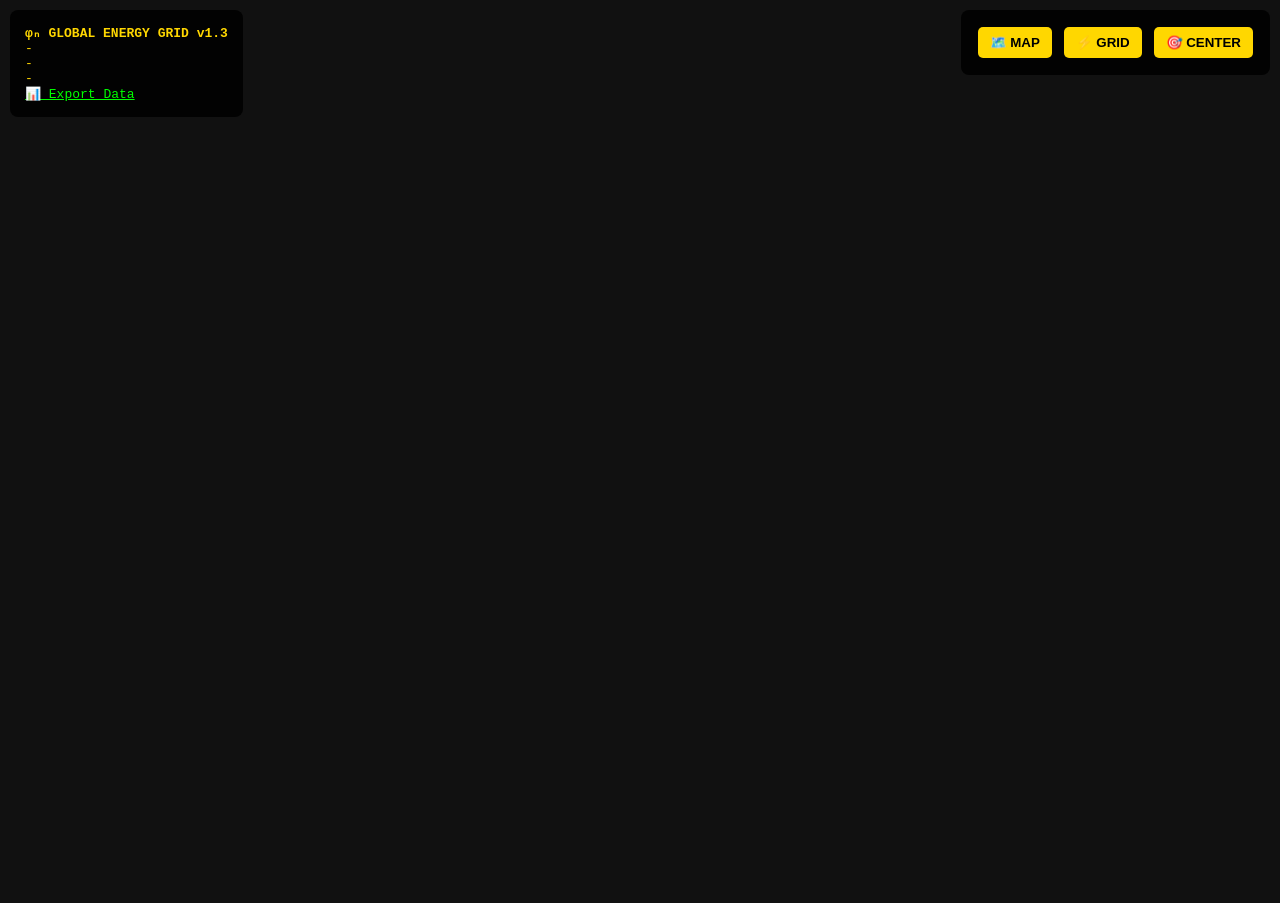
==== commit 4d95945a: "Update index.html φₙ Global Energy Grid Detector v1.4 - Interactive toroidal field visualizer mappin" ====
--- a/phi_mapper/index.html
+++ b/phi_mapper/index.html
@@ -47,6 +47,72 @@
       {name: 'Teotihuacan', lat: 19.6925, lng: -98.8438, color: '#ff44aa', desc: 'φ³ Pyramid Grid', size: 8},
       {name: 'Chichen Itza', lat: 20.6830, lng: -88.5686, color: '#aaff44', desc: 'φ² Equinox Gate', size: 8},
       {name: 'Pyramid of Sun', lat: 19.6925, lng: -98.8438, color: '#44ffaa', desc: 'φ³ North Anchor', size: 8}
+   const phiNodes = [
+  // φ⁰ BASELINE (Equatorial)
+  {name: 'Sigiriya φ⁰', lat: 7.9570, lng: 80.7603, color: '#88aaff', desc: 'Isaiah 11:11', size: 8, phi: 0},
+  {name: 'Nan Madol φ⁰', lat: 6.8453, lng: 158.3350, color: '#44ffaa', desc: 'Isaiah 42:10', size: 8, phi: 0},
+  {name: 'Borobudur φ⁰', lat: -7.6079, lng: 110.2037, color: '#aaff44', desc: 'Rev 7:9', size: 8, phi: 0},
+  {name: 'Gunung Padang φ⁰', lat: -6.9931, lng: 107.0450, color: '#44aaff', desc: 'Rev 7:9 TELL', size: 9, phi: 0},
+
+  // φ¹ GENESIS LAYER
+  {name: 'Göbekli Tepe φ¹', lat: 37.2231, lng: 38.9225, color: '#44aaff', desc: 'Romans 1:20 TELL', size: 10, phi: 1},
+  {name: 'Chavín de Huántar φ¹', lat: -9.5943, lng: -77.1778, color: '#88aaff', desc: 'Isaiah 40:28', size: 8, phi: 1},
+  {name: 'Hampi φ¹', lat: 15.3350, lng: 76.4600, color: '#aaff88', desc: 'Psalm 96:3', size: 8, phi: 1},
+  {name: 'Derinkuyu φ¹⁰', lat: 38.3730, lng: 34.7416, color: '#ff88ff', desc: 'Isaiah 2:10', size: 9, phi: 10},
+  {name: 'Tongatapu φ¹', lat: -21.1334, lng: -175.2004, color: '#88ff88', desc: 'Isaiah 24:15', size: 8, phi: 1},
+  {name: 'Khajuraho φ¹', lat: 24.8318, lng: 79.9199, color: '#ff88aa', desc: 'Psalm 96:3', size: 8, phi: 1},
+  {name: 'Axum φ¹', lat: 14.1244, lng: 38.7214, color: '#44aaff', desc: 'Isaiah 18:1 TELL', size: 9, phi: 1},
+
+  // φ² HEMISPHERE BAND
+  {name: 'Teotihuacan φ²', lat: 19.6925, lng: -98.8438, color: '#ff44aa', desc: 'Joel 2:3', size: 10, phi: 2},
+  {name: 'Chichen Itza φ²', lat: 20.6830, lng: -88.5686, color: '#aaff44', desc: 'Malachi 1:11', size: 9, phi: 2},
+  {name: 'Angkor Wat φ²', lat: 13.4125, lng: 103.8669, color: '#44ffaa', desc: 'Psalm 84:1', size: 9, phi: 2},
+  {name: 'Pyramid of Sun φ²', lat: 19.6925, lng: -98.8438, color: '#44ffaa', desc: 'Hosea 6:3', size: 9, phi: 2},
+  {name: 'Ollantaytambo φ²', lat: -13.2583, lng: -72.2633, color: '#88ff88', desc: 'Isaiah 40:28', size: 9, phi: 2},
+  {name: 'Yonaguni φ²', lat: 24.4661, lng: 123.0152, color: '#ff88ff', desc: 'Rev 14:6', size: 8, phi: 2},
+  {name: 'Tikal φ²', lat: 17.2221, lng: -89.6232, color: '#ffaa44', desc: 'Hosea 6:3', size: 9, phi: 2},
+  {name: 'Monte Albán φ²', lat: 17.0431, lng: -96.7675, color: '#aaff88', desc: 'Malachi 4:2', size: 8, phi: 2},
+  {name: 'Cuicuilco φ²', lat: 19.3256, lng: -99.1750, color: '#ff4444', desc: 'Joel 2:30', size: 8, phi: 2},
+  {name: 'Yucay Valley φ²', lat: -13.2658, lng: -72.1833, color: '#88ff88', desc: 'Psalm 48:2', size: 8, phi: 2},
+  {name: 'Great Zimbabwe φ²', lat: -20.2668, lng: 28.6112, color: '#88ff88', desc: 'Isaiah 18:7', size: 9, phi: 2},
+
+  // φ³ METROLOGICAL ANCHORS
+  {name: 'Giza φ³', lat: 29.9792, lng: 31.1342, color: '#ff4444', desc: 'Isaiah 19:19', size: 16, phi: 3},
+  {name: 'Petra φ³', lat: 30.3285, lng: 35.4444, color: '#ffaa44', desc: 'Isaiah 42:11 TELL', size: 10, phi: 3},
+  {name: 'Persepolis φ³', lat: 29.9349, lng: 52.8916, color: '#ffaa88', desc: 'Isaiah 45:1', size: 9, phi: 3},
+  {name: 'Luxor/Karnak φ⁵', lat: 25.7195, lng: 32.6575, color: '#ffd700', desc: 'Exodus 3:8', size: 12, phi: 5},
+  {name: 'Tiwanaku φ³', lat: -16.5547, lng: -68.6739, color: '#44ff44', desc: 'Isaiah 45:6', size: 9, phi: 3},
+  {name: 'Puma Punku φ³', lat: -16.5578, lng: -68.6797, color: '#ff4444', desc: 'Daniel 2:44', size: 9, phi: 3},
+  {name: 'Crystal River φ³', lat: 28.9172, lng: -82.5835, color: '#ff6666', desc: 'Luke 19:40', size: 10, phi: 3},
+
+  // φ⁴ SACRED ANCHOR
+  {name: 'Jerusalem φ⁴', lat: 31.7779, lng: 35.2358, color: '#44ff44', desc: 'Isaiah 2:3 TELL', size: 14, phi: 4},
+
+  // φ⁵-φ⁶ EURASIA
+  {name: 'Great Wall φ⁵', lat: 40.4319, lng: 116.5704, color: '#ff88ff', desc: 'Isaiah 49:22', size: 9, phi: 5},
+  {name: 'Taj Mahal φ³', lat: 27.1751, lng: 78.0421, color: '#ffd700', desc: 'Psalm 27:4', size: 8, phi: 3},
+  {name: 'Baalbek φ⁶', lat: 34.0069, lng: 36.2039, color: '#ff44ff', desc: 'Hosea 2:16', size: 12, phi: 6},
+
+  // φ⁷-φ⁹ TERMINAL HARMONICS
+  {name: 'Stonehenge φ⁷', lat: 51.1788, lng: -1.8262, color: '#ffaa44', desc: 'Gen 28:17', size: 13, phi: 7},
+  {name: 'Newgrange φ⁸', lat: 53.6946, lng: -6.4756, color: '#ff8888', desc: 'Isaiah 51:1', size: 11, phi: 8},
+  {name: 'Rosslyn Chapel φ⁹', lat: 55.8565, lng: -3.1590, color: '#ffaa88', desc: 'Psalm 19:1', size: 11, phi: 9},
+
+  // φ⁸ SOUTHERN CLOSURE
+  {name: 'Easter Island φ₈', lat: -27.1127, lng: -109.3497, color: '#ff8888', desc: 'Isaiah 43:12', size: 11, phi: 8},
+  {name: 'Machu Picchu φ⁷', lat: -13.1631, lng: -72.5450, color: '#aa44ff', desc: 'Psalm 48:2', size: 10, phi: 7}
+
+  // ADD THESE 10 NEW SITES to your existing phiNodes array:
+{name: 'Rosslyn Chapel φ⁹', lat: 55.8565, lng: -3.1590, color: '#ffaa88', desc: 'Psalm 19:1', size: 12, phi: 9},
+{name: 'Newgrange Ireland φ⁸', lat: 53.6946, lng: -6.4756, color: '#ff8888', desc: 'Isaiah 51:1', size: 11, phi: 8},
+{name: 'Tikal Guatemala φ²', lat: 17.2221, lng: -89.6232, color: '#ffaa44', desc: 'Hosea 6:3', size: 9, phi: 2},
+{name: 'Chavín de Huántar φ¹', lat: -9.5943, lng: -77.1778, color: '#88aaff', desc: 'Isaiah 40:28', size: 9, phi: 1},
+{name: 'Monte Albán φ²', lat: 17.0431, lng: -96.7675, color: '#aaff88', desc: 'Malachi 4:2', size: 9, phi: 2},
+{name: 'Cuicuilco Mexico φ²', lat: 19.3256, lng: -99.1750, color: '#ff4444', desc: 'Joel 2:30', size: 9, phi: 2},
+{name: 'Yucay Sacred Valley φ²', lat: -13.2658, lng: -72.1833, color: '#88ff88', desc: 'Psalm 48:2', size: 9, phi: 2},
+{name: 'Gunung Padang φ¹', lat: -6.9931, lng: 107.0450, color: '#44aaff', desc: 'Rev 7:9 TELL', size: 10, phi: 1},
+{name: 'Derinkuyu Turkey φ¹⁰', lat: 38.3730, lng: 34.7416, color: '#ff88ff', desc: 'Isaiah 2:10', size: 11, phi: 10},
+{name: 'Hampi India φ²', lat: 15.3350, lng: 76.4600, color: '#aaff88', desc: 'Psalm 96:3', size: 9, phi: 2}
     ];
     
     let mapMode = true;
